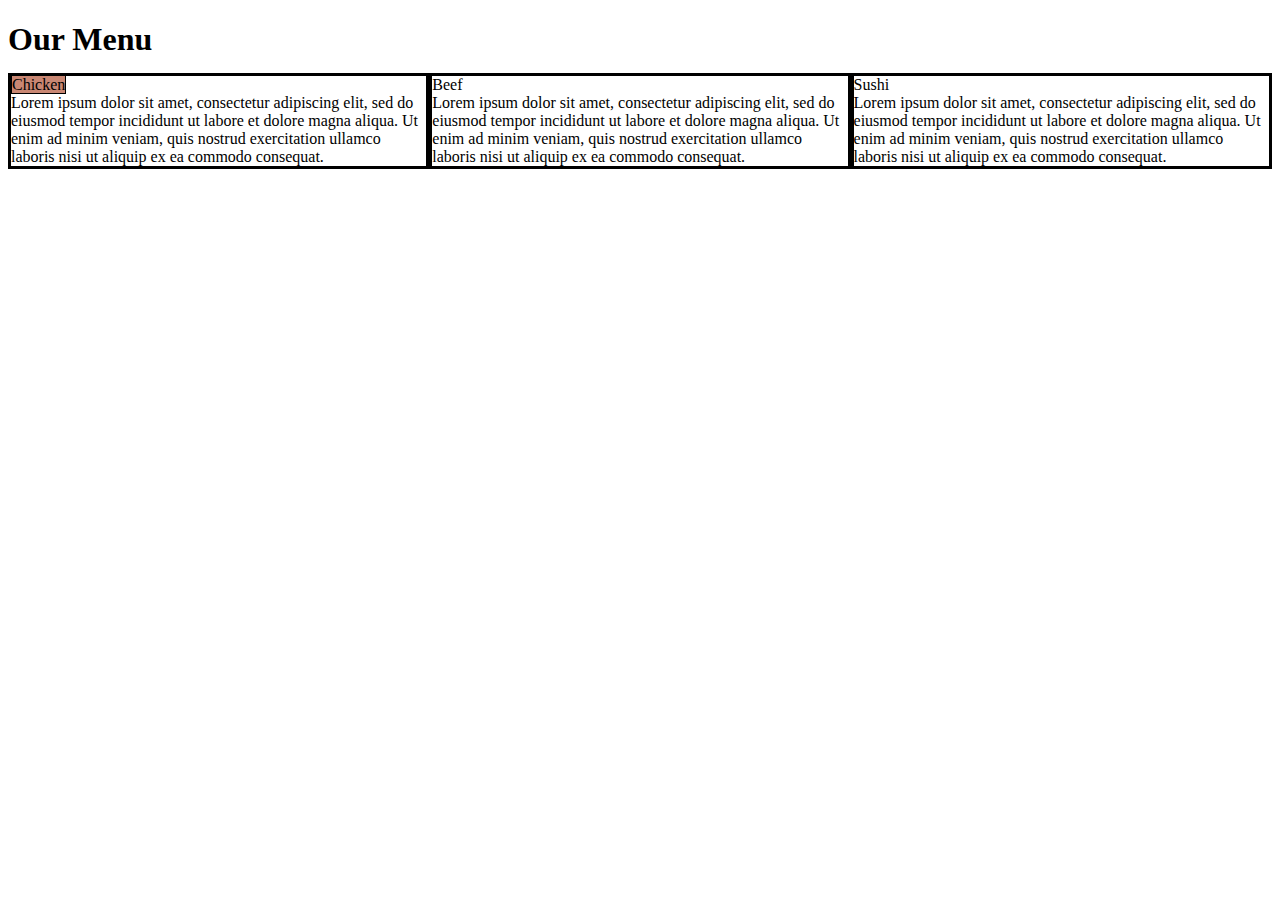
==== mod2_solution/index.html @ d098e480 "Update index.html" ====
<!DOCTYPE html>
<html>
<head>
<meta charset="utf-8">
<meta name="viewport" content="width=device-width, initial-scale=1">
<title>Our Menu</title>
<style>

/********** Base styles **********/
* {
  box-sizing: border-box;
}
h1 {
  margin-bottom: 15px;
}

p {
  border: 1px solid black;
  background-color: #A52A2A;
  width: 90%;
  height: 150px;
  margin-right: auto;
  margin-left: auto;
  font-family: Helvetica;
  color: white;
}

/* Simple Responsive Framework. */
.row {
  width: 100%;
}
  
#option1 {
  background-color: #c98773;
  border: 1px solid black;
  position: relative;
  top: 0;
  left: 50;
}

/********** Large devices only **********/
@media (min-width: 992px) {
  .col-lg-1, .col-lg-2, .col-lg-3, .col-lg-4, .col-lg-5, .col-lg-6, .col-lg-7, .col-lg-8, .col-lg-9, .col-lg-10, .col-lg-11, .col-lg-12 {
    float: left;
    border: 3px solid black;
  }
  .col-lg-1 {
    width: 8.33%;
  }
  .col-lg-2 {
    width: 16.66%;
  }
  .col-lg-3 {
    width: 25%;
  }
  .col-lg-4 {
    width: 33.33%;
  }
  .col-lg-5 {
    width: 41.66%;
  }
  .col-lg-6 {
    width: 50%;
  }
  .col-lg-7 {
    width: 58.33%;
  }
  .col-lg-8 {
    width: 66.66%;
  }
  .col-lg-9 {
    width: 74.99%;
  }
  .col-lg-10 {
    width: 83.33%;
  }
  .col-lg-11 {
    width: 91.66%;
  }
  .col-lg-12 {
    width: 100%;
  }
}

/********** Medium devices only **********/
@media (min-width: 768px) and (max-width: 991px) {
  .col-md-1, .col-md-2, .col-md-3, .col-md-4, .col-md-5, .col-md-6, .col-md-7, .col-md-8, .col-md-9, .col-md-10, .col-md-11, .col-md-12 {
    float: left;
    border: 3px solid black;
  }
  .col-md-1 {
    width: 8.33%;
  }
  .col-md-2 {
    width: 16.66%;
  }
  .col-md-3 {
    width: 25%;
  }
  .col-md-4 {
    width: 33.33%;
  }
  .col-md-5 {
    width: 41.66%;
  }
  .col-md-6 {
    width: 50%;
  }
  .col-md-7 {
    width: 58.33%;
  }
  .col-md-8 {
    width: 66.66%;
  }
  .col-md-9 {
    width: 74.99%;
  }
  .col-md-10 {
    width: 83.33%;
  }
  .col-md-11 {
    width: 91.66%;
  }
  .col-md-12 {
    width: 100%;
  }
}

/********** Small devices only **********/
@media (max-width: 767px) {
  .col-sm-1, .col-sm-2, .col-sm-3, .col-sm-4, .col-sm-5, .col-sm-6, .col-sm-7, .col-sm-8, .col-sm-9, .col-sm-10, .col-sm-11, .col-sm-12 {
    float: left;
    border: 3px solid black;
  }
  .col-sm-1 {
    width: 8.33%;
  }
  .col-sm-2 {
    width: 16.66%;
  }
  .col-sm-3 {
    width: 25%;
  }
  .col-sm-4 {
    width: 33.33%;
  }
  .col-sm-5 {
    width: 41.66%;
  }
  .col-sm-6 {
    width: 50%;
  }
  .col-sm-7 {
    width: 58.33%;
  }
  .col-sm-8 {
    width: 66.66%;
  }
  .col-sm-9 {
    width: 74.99%;
  }
  .col-sm-10 {
    width: 83.33%;
  }
  .col-sm-11 {
    width: 91.66%;
  }
  .col-sm-12 {
    width: 100%;
  }
}
  
</style>
</head>
<body>
<h1>Our Menu</h1>

<div class="row">
  <div class="col-lg-4 col-md-6 col-sm-12">
    <span id="option1">
      Chicken
    </span>
    <div>
      Lorem ipsum dolor sit amet, consectetur adipiscing elit, sed do eiusmod tempor incididunt ut labore et dolore magna aliqua. Ut enim ad minim veniam, quis nostrud exercitation ullamco laboris nisi ut aliquip ex ea commodo consequat.
    </div>
  </div>
  <div class="col-lg-4 col-md-6 col-sm-12">
    <span>
      Beef
    </span>
    <div>
      Lorem ipsum dolor sit amet, consectetur adipiscing elit, sed do eiusmod tempor incididunt ut labore et dolore magna aliqua. Ut enim ad minim veniam, quis nostrud exercitation ullamco laboris nisi ut aliquip ex ea commodo consequat.
    </div>
  </div>
  <div class="col-lg-4 col-md-12 col-sm-12">
    <span>
      Sushi
    </span>
    <div>
      Lorem ipsum dolor sit amet, consectetur adipiscing elit, sed do eiusmod tempor incididunt ut labore et dolore magna aliqua. Ut enim ad minim veniam, quis nostrud exercitation ullamco laboris nisi ut aliquip ex ea commodo consequat.
    </div>
  </div>
</div>

</body>
</html>
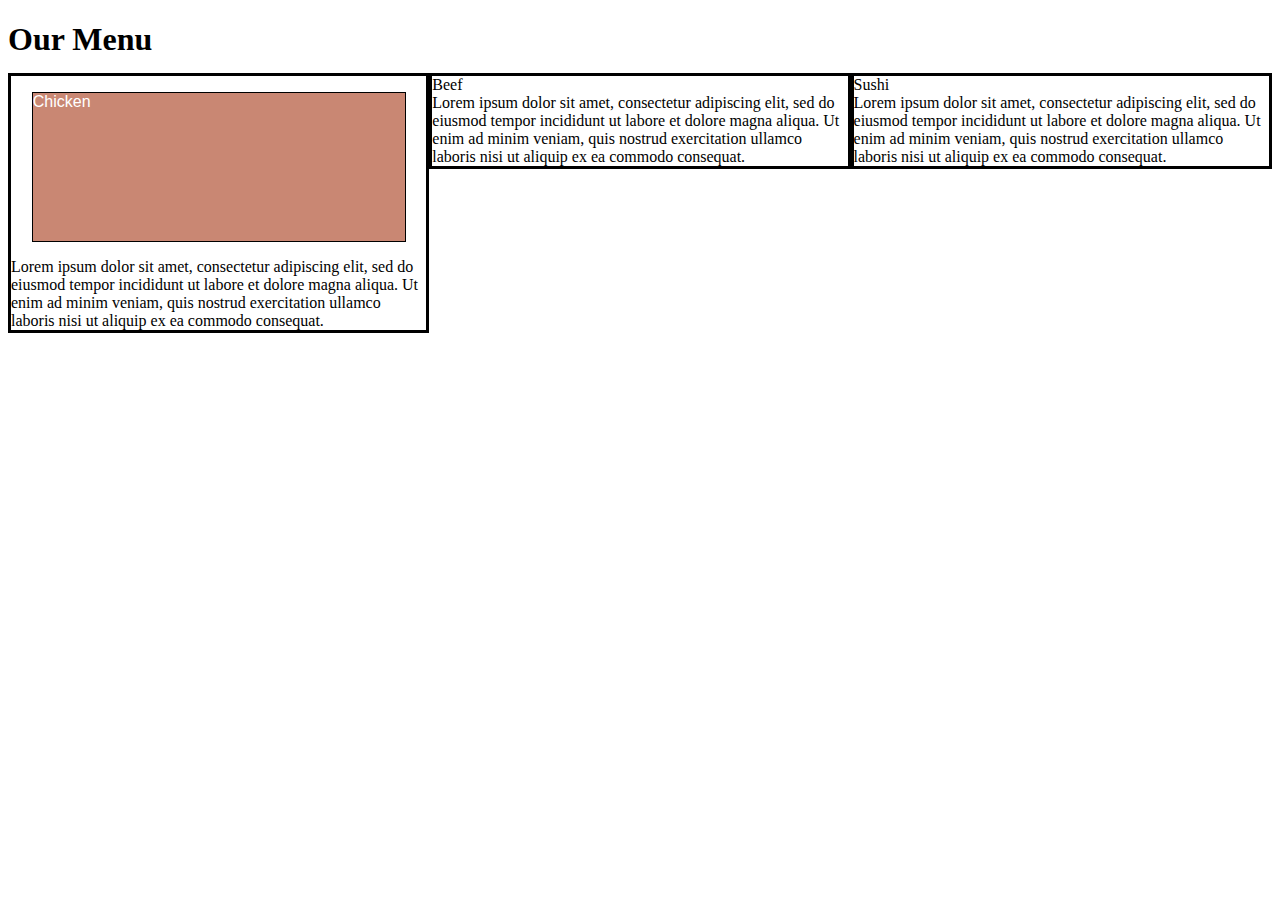
==== commit e27074a8: "Update index.html" ====
--- a/mod2_solution/index.html
+++ b/mod2_solution/index.html
@@ -34,8 +34,8 @@
   background-color: #c98773;
   border: 1px solid black;
   position: relative;
-  top: 0;
-  left: 50;
+  top: 0px;
+  right: 0px;
 }
 
 /********** Large devices only **********/
@@ -177,9 +177,9 @@
 
 <div class="row">
   <div class="col-lg-4 col-md-6 col-sm-12">
-    <span id="option1">
+    <p id="option1">
       Chicken
-    </span>
+    </p>
     <div>
       Lorem ipsum dolor sit amet, consectetur adipiscing elit, sed do eiusmod tempor incididunt ut labore et dolore magna aliqua. Ut enim ad minim veniam, quis nostrud exercitation ullamco laboris nisi ut aliquip ex ea commodo consequat.
     </div>
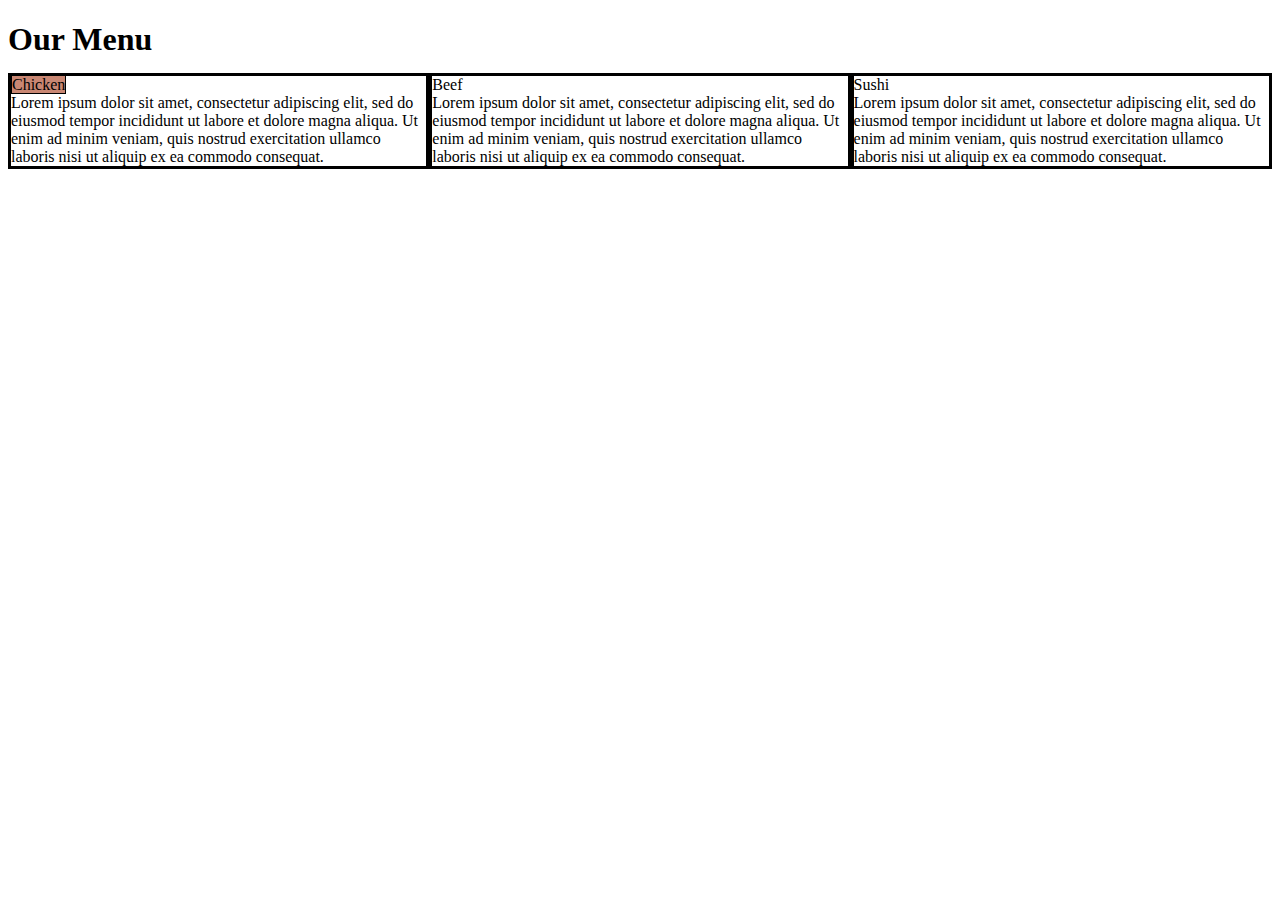
==== commit 253921a0: "Update index.html" ====
--- a/mod2_solution/index.html
+++ b/mod2_solution/index.html
@@ -177,9 +177,9 @@
 
 <div class="row">
   <div class="col-lg-4 col-md-6 col-sm-12">
-    <p id="option1">
+    <span id="option1">
       Chicken
-    </p>
+    </span>
     <div>
       Lorem ipsum dolor sit amet, consectetur adipiscing elit, sed do eiusmod tempor incididunt ut labore et dolore magna aliqua. Ut enim ad minim veniam, quis nostrud exercitation ullamco laboris nisi ut aliquip ex ea commodo consequat.
     </div>
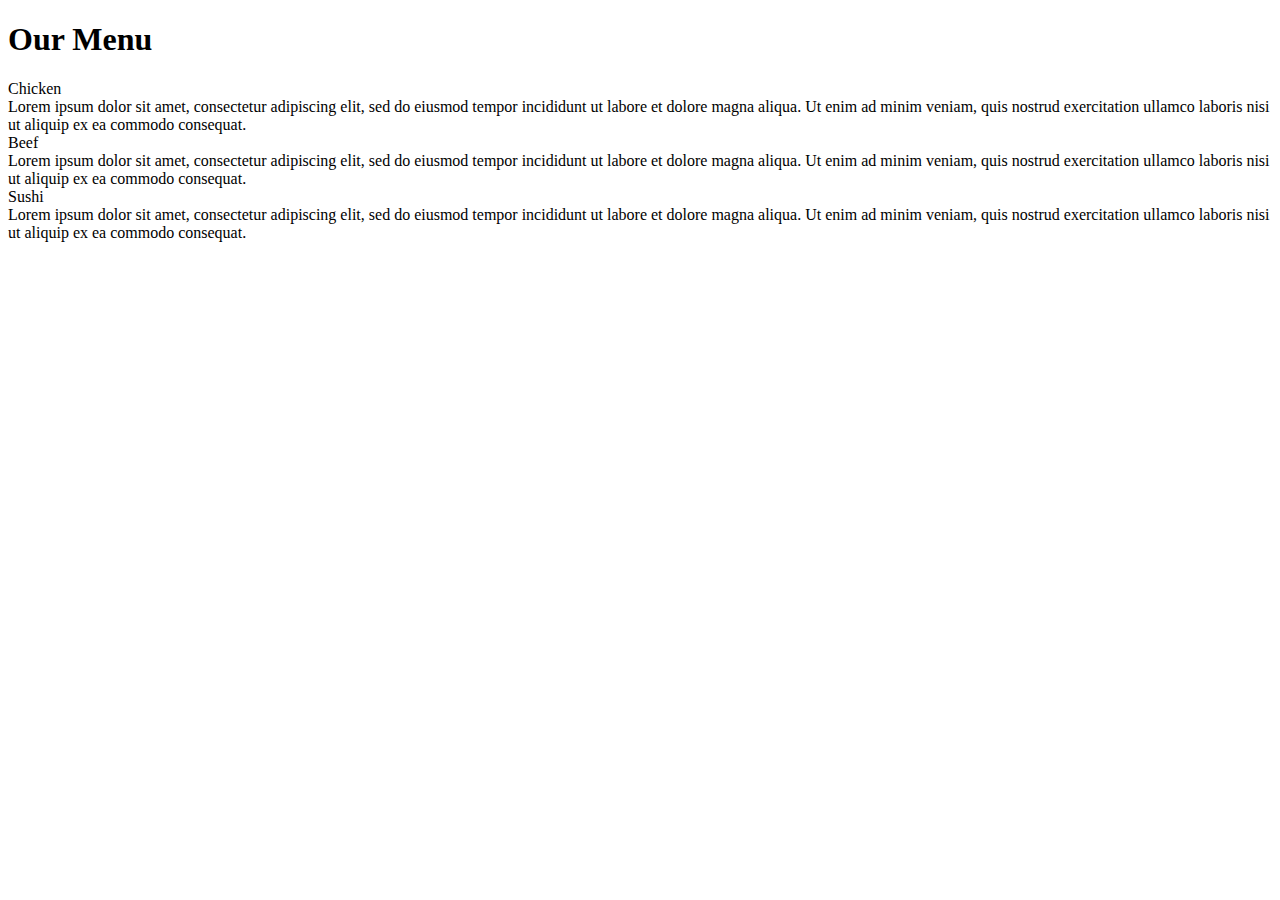
==== commit 3d6bc92c: "Update index.html" ====
--- a/mod2_solution/index.html
+++ b/mod2_solution/index.html
@@ -4,200 +4,41 @@
 <meta charset="utf-8">
 <meta name="viewport" content="width=device-width, initial-scale=1">
 <title>Our Menu</title>
-<style>
 
-/********** Base styles **********/
-* {
-  box-sizing: border-box;
-}
-h1 {
-  margin-bottom: 15px;
-}
+</head>
 
-p {
-  border: 1px solid black;
-  background-color: #A52A2A;
-  width: 90%;
-  height: 150px;
-  margin-right: auto;
-  margin-left: auto;
-  font-family: Helvetica;
-  color: white;
-}
-
-/* Simple Responsive Framework. */
-.row {
-  width: 100%;
-}
-  
-#option1 {
-  background-color: #c98773;
-  border: 1px solid black;
-  position: relative;
-  top: 0px;
-  right: 0px;
-}
-
-/********** Large devices only **********/
-@media (min-width: 992px) {
-  .col-lg-1, .col-lg-2, .col-lg-3, .col-lg-4, .col-lg-5, .col-lg-6, .col-lg-7, .col-lg-8, .col-lg-9, .col-lg-10, .col-lg-11, .col-lg-12 {
-    float: left;
-    border: 3px solid black;
-  }
-  .col-lg-1 {
-    width: 8.33%;
-  }
-  .col-lg-2 {
-    width: 16.66%;
-  }
-  .col-lg-3 {
-    width: 25%;
-  }
-  .col-lg-4 {
-    width: 33.33%;
-  }
-  .col-lg-5 {
-    width: 41.66%;
-  }
-  .col-lg-6 {
-    width: 50%;
-  }
-  .col-lg-7 {
-    width: 58.33%;
-  }
-  .col-lg-8 {
-    width: 66.66%;
-  }
-  .col-lg-9 {
-    width: 74.99%;
-  }
-  .col-lg-10 {
-    width: 83.33%;
-  }
-  .col-lg-11 {
-    width: 91.66%;
-  }
-  .col-lg-12 {
-    width: 100%;
-  }
-}
-
-/********** Medium devices only **********/
-@media (min-width: 768px) and (max-width: 991px) {
-  .col-md-1, .col-md-2, .col-md-3, .col-md-4, .col-md-5, .col-md-6, .col-md-7, .col-md-8, .col-md-9, .col-md-10, .col-md-11, .col-md-12 {
-    float: left;
-    border: 3px solid black;
-  }
-  .col-md-1 {
-    width: 8.33%;
-  }
-  .col-md-2 {
-    width: 16.66%;
-  }
-  .col-md-3 {
-    width: 25%;
-  }
-  .col-md-4 {
-    width: 33.33%;
-  }
-  .col-md-5 {
-    width: 41.66%;
-  }
-  .col-md-6 {
-    width: 50%;
-  }
-  .col-md-7 {
-    width: 58.33%;
-  }
-  .col-md-8 {
-    width: 66.66%;
-  }
-  .col-md-9 {
-    width: 74.99%;
-  }
-  .col-md-10 {
-    width: 83.33%;
-  }
-  .col-md-11 {
-    width: 91.66%;
-  }
-  .col-md-12 {
-    width: 100%;
-  }
-}
-
-/********** Small devices only **********/
-@media (max-width: 767px) {
-  .col-sm-1, .col-sm-2, .col-sm-3, .col-sm-4, .col-sm-5, .col-sm-6, .col-sm-7, .col-sm-8, .col-sm-9, .col-sm-10, .col-sm-11, .col-sm-12 {
-    float: left;
-    border: 3px solid black;
-  }
-  .col-sm-1 {
-    width: 8.33%;
-  }
-  .col-sm-2 {
-    width: 16.66%;
-  }
-  .col-sm-3 {
-    width: 25%;
-  }
-  .col-sm-4 {
-    width: 33.33%;
-  }
-  .col-sm-5 {
-    width: 41.66%;
-  }
-  .col-sm-6 {
-    width: 50%;
-  }
-  .col-sm-7 {
-    width: 58.33%;
-  }
-  .col-sm-8 {
-    width: 66.66%;
-  }
-  .col-sm-9 {
-    width: 74.99%;
-  }
-  .col-sm-10 {
-    width: 83.33%;
-  }
-  .col-sm-11 {
-    width: 91.66%;
-  }
-  .col-sm-12 {
-    width: 100%;
-  }
-}
-  
-</style>
-</head>
 <body>
 <h1>Our Menu</h1>
 
 <div class="row">
   <div class="col-lg-4 col-md-6 col-sm-12">
-    <span id="option1">
-      Chicken
-    </span>
-    <div>
-      Lorem ipsum dolor sit amet, consectetur adipiscing elit, sed do eiusmod tempor incididunt ut labore et dolore magna aliqua. Ut enim ad minim veniam, quis nostrud exercitation ullamco laboris nisi ut aliquip ex ea commodo consequat.
+    <div class="section">
+      <span id="option1">
+        Chicken
+      </span>
+      <div class="description">
+        Lorem ipsum dolor sit amet, consectetur adipiscing elit, sed do eiusmod tempor incididunt ut labore et dolore magna aliqua. Ut enim ad minim veniam, quis nostrud exercitation ullamco laboris nisi ut aliquip ex ea commodo consequat.
+      </div>
     </div>
   </div>
   <div class="col-lg-4 col-md-6 col-sm-12">
-    <span>
-      Beef
-    </span>
-    <div>
-      Lorem ipsum dolor sit amet, consectetur adipiscing elit, sed do eiusmod tempor incididunt ut labore et dolore magna aliqua. Ut enim ad minim veniam, quis nostrud exercitation ullamco laboris nisi ut aliquip ex ea commodo consequat.
+        <div class="section">
+      <span id="option2">
+        Beef
+      </span>
+      <div class="description">
+        Lorem ipsum dolor sit amet, consectetur adipiscing elit, sed do eiusmod tempor incididunt ut labore et dolore magna aliqua. Ut enim ad minim veniam, quis nostrud exercitation ullamco laboris nisi ut aliquip ex ea commodo consequat.
+      </div>
     </div>
   </div>
   <div class="col-lg-4 col-md-12 col-sm-12">
-    <span>
-      Sushi
-    </span>
-    <div>
-      Lorem ipsum dolor sit amet, consectetur adipiscing elit, sed do eiusmod tempor incididunt ut labore et dolore magna aliqua. Ut enim ad minim veniam, quis nostrud exercitation ullamco laboris nisi ut aliquip ex ea commodo consequat.
+        <div class="section">
+      <span id="option3">
+        Sushi
+      </span>
+      <div class="description">
+        Lorem ipsum dolor sit amet, consectetur adipiscing elit, sed do eiusmod tempor incididunt ut labore et dolore magna aliqua. Ut enim ad minim veniam, quis nostrud exercitation ullamco laboris nisi ut aliquip ex ea commodo consequat.
+      </div>
     </div>
   </div>
 </div>
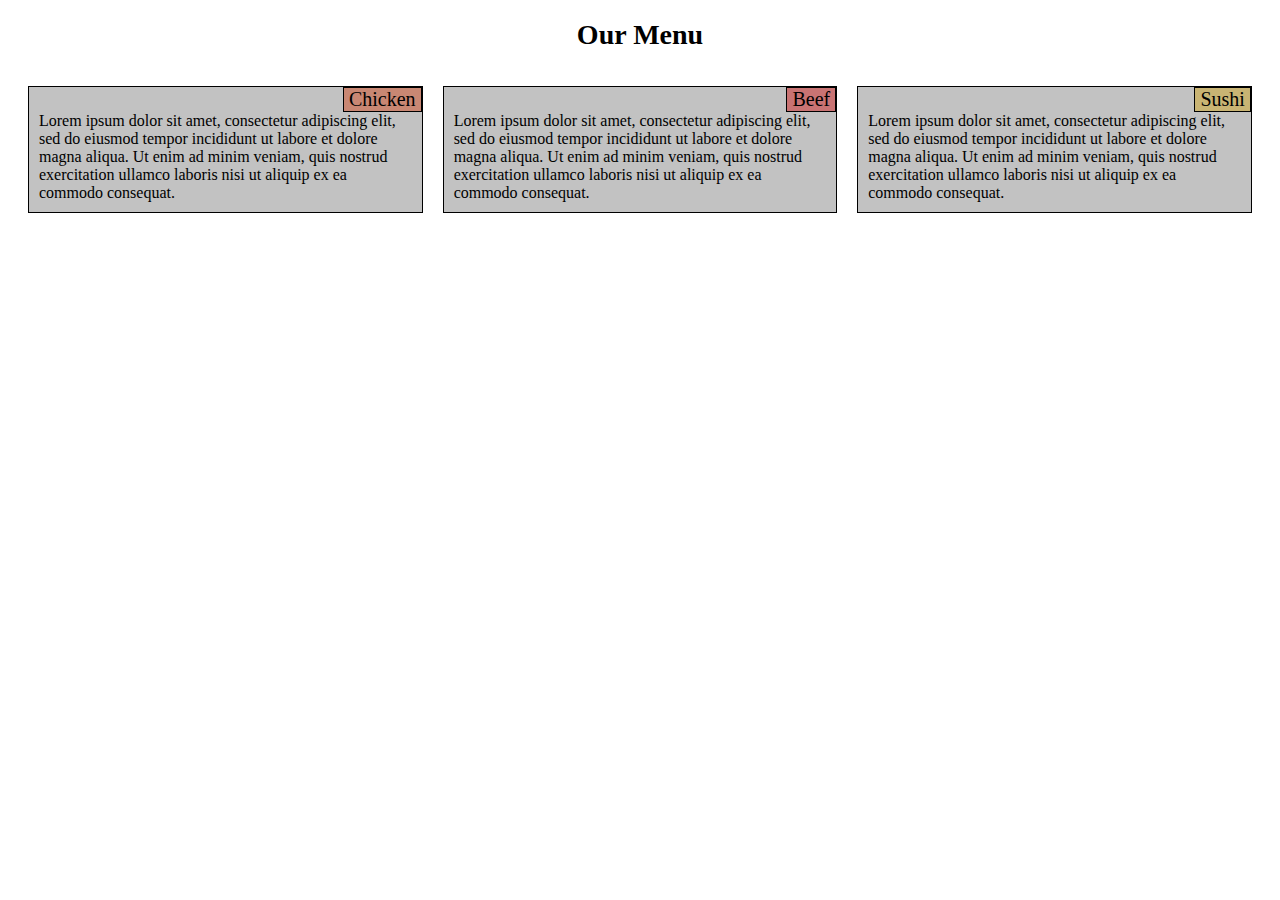
==== commit a53ad25e: "Update index.html" ====
--- a/mod2_solution/index.html
+++ b/mod2_solution/index.html
@@ -4,7 +4,7 @@
 <meta charset="utf-8">
 <meta name="viewport" content="width=device-width, initial-scale=1">
 <title>Our Menu</title>
-
+<link rel="stylesheet" type="text/css" href="css/styles.css">
 </head>
 
 <body>
--- a/mod2_solution/css/styles.css
+++ b/mod2_solution/css/styles.css
@@ -0,0 +1,191 @@
+/********** Base styles **********/
+* {
+  box-sizing: border-box;
+}
+
+h1 {
+  margin-bottom: 15px;
+  text-align: center;
+  font-size: 1.75em;
+}
+
+.row {
+  width: 100%;
+  padding: 10px;
+}
+  
+#option1 {
+  background-color: #c98773;
+  border: 1px solid black;
+  position: absolute;
+  top: 0px;
+  right: 0px;
+  padding-left: 5px;
+  padding-right: 5px;
+  font-size: 1.25em;
+}
+
+#option2 {
+  background-color: #c97373;
+  border: 1px solid black;
+  position: absolute;
+  top: 0px;
+  right: 0px;
+  padding-left: 5px;
+  padding-right: 5px;
+  font-size: 1.25em;
+}
+
+#option3 {
+  background-color: #c9b473;
+  border: 1px solid black;
+  position: absolute;
+  top: 0px;
+  right: 0px;
+  padding-left: 5px;
+  padding-right: 5px;
+  font-size: 1.25em;
+}
+
+.description {
+  margin: 25px 10px 10px 10px;
+}
+
+.section {
+  position: relative;
+  background-color: #c2c2c2;
+  margin: 10px 10px 10px 10px;
+  border: 1px solid black;
+}
+
+/********** Large devices only **********/
+@media (min-width: 992px) {
+  .col-lg-1, .col-lg-2, .col-lg-3, .col-lg-4, .col-lg-5, .col-lg-6, .col-lg-7, .col-lg-8, .col-lg-9, .col-lg-10, .col-lg-11, .col-lg-12 {
+    float: left;
+  }
+  .col-lg-1 {
+    width: 8.33%;
+  }
+  .col-lg-2 {
+    width: 16.66%;
+  }
+  .col-lg-3 {
+    width: 25%;
+  }
+  .col-lg-4 {
+    position: relative;
+    width: 33.33%;
+  }
+  .col-lg-5 {
+    width: 41.66%;
+  }
+  .col-lg-6 {
+    width: 50%;
+  }
+  .col-lg-7 {
+    width: 58.33%;
+  }
+  .col-lg-8 {
+    width: 66.66%;
+  }
+  .col-lg-9 {
+    width: 74.99%;
+  }
+  .col-lg-10 {
+    width: 83.33%;
+  }
+  .col-lg-11 {
+    width: 91.66%;
+  }
+  .col-lg-12 {
+    width: 100%;
+  }
+}
+
+/********** Medium devices only **********/
+@media (min-width: 768px) and (max-width: 991px) {
+  .col-md-1, .col-md-2, .col-md-3, .col-md-4, .col-md-5, .col-md-6, .col-md-7, .col-md-8, .col-md-9, .col-md-10, .col-md-11, .col-md-12 {
+    float: left;
+  }
+  .col-md-1 {
+    width: 8.33%;
+  }
+  .col-md-2 {
+    width: 16.66%;
+  }
+  .col-md-3 {
+    width: 25%;
+  }
+  .col-md-4 {
+    width: 33.33%;
+  }
+  .col-md-5 {
+    width: 41.66%;
+  }
+  .col-md-6 {
+    position: relative;
+    width: 50%;
+  }
+  .col-md-7 {
+    width: 58.33%;
+  }
+  .col-md-8 {
+    width: 66.66%;
+  }
+  .col-md-9 {
+    width: 74.99%;
+  }
+  .col-md-10 {
+    width: 83.33%;
+  }
+  .col-md-11 {
+    width: 91.66%;
+  }
+  .col-md-12 {
+    width: 100%;
+  }
+}
+
+/********** Small devices only **********/
+@media (max-width: 767px) {
+  .col-sm-1, .col-sm-2, .col-sm-3, .col-sm-4, .col-sm-5, .col-sm-6, .col-sm-7, .col-sm-8, .col-sm-9, .col-sm-10, .col-sm-11, .col-sm-12 {
+    float: left;
+  }
+  .col-sm-1 {
+    width: 8.33%;
+  }
+  .col-sm-2 {
+    width: 16.66%;
+  }
+  .col-sm-3 {
+    width: 25%;
+  }
+  .col-sm-4 {
+    width: 33.33%;
+  }
+  .col-sm-5 {
+    width: 41.66%;
+  }
+  .col-sm-6 {
+    width: 50%;
+  }
+  .col-sm-7 {
+    width: 58.33%;
+  }
+  .col-sm-8 {
+    width: 66.66%;
+  }
+  .col-sm-9 {
+    width: 74.99%;
+  }
+  .col-sm-10 {
+    width: 83.33%;
+  }
+  .col-sm-11 {
+    width: 91.66%;
+  }
+  .col-sm-12 {
+    position: relative;
+    width: 100%;
+  }
+}
